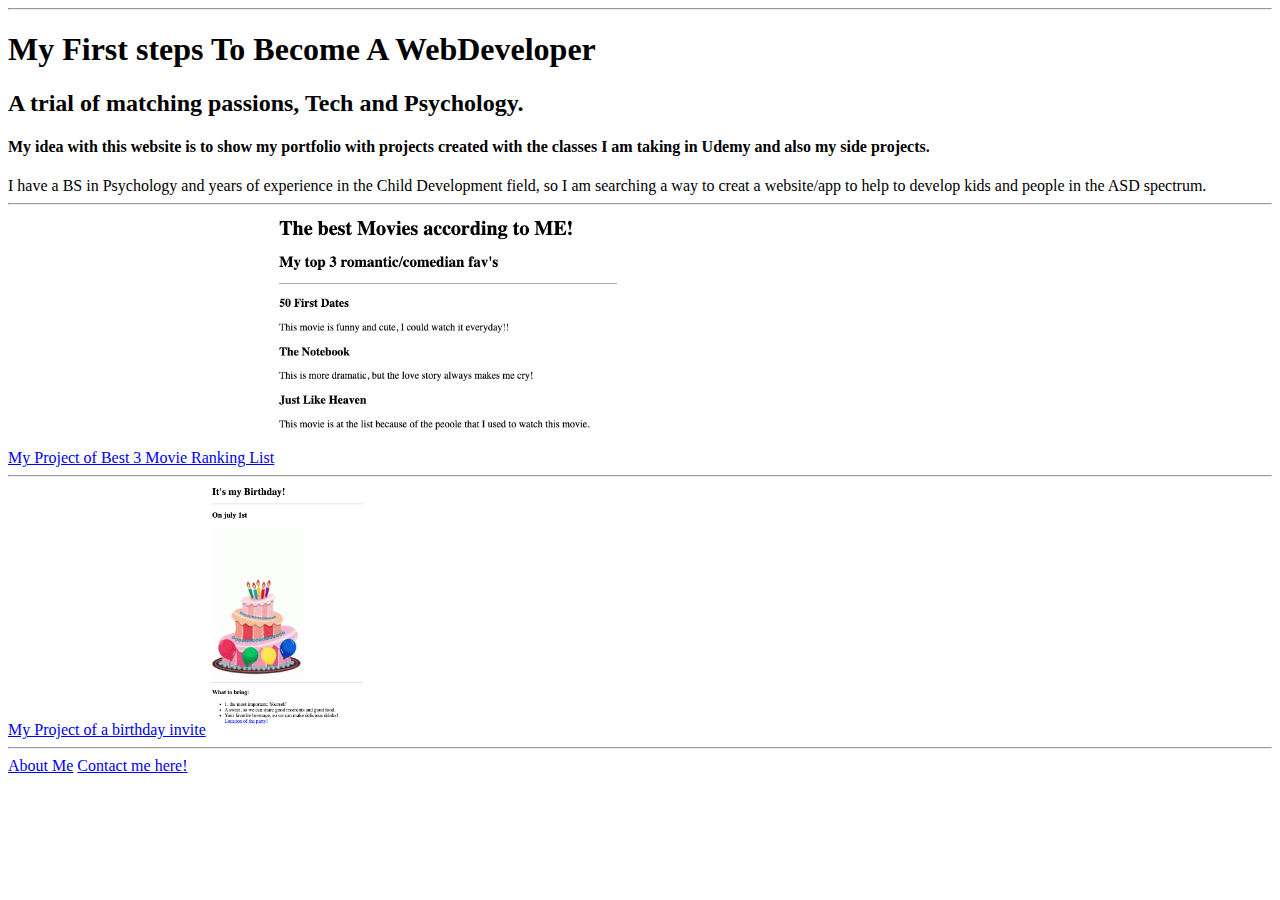
==== index.html @ c8e56bbc "Add files via upload" ====
<!DOCTYPE html>
<html lang="en">
<head>
<meta charset="utf-8">
<title> My First steps To Become A WebDeveloper
</title></head>
<hr/>
<body>
    <h1>My First steps To Become A WebDeveloper</h1>
    <h2>A trial of matching passions, Tech and Psychology.</h2>
<h4>My idea with this website is to show my portfolio with projects created with the classes I am taking in Udemy and also my side projects.
</h4> I have a BS in Psychology and years of experience in the Child Development field, so I am searching a way to creat a website/app to help to develop kids and people in the ASD spectrum.
<hr/>

<a href="./movie-ranking.html">My Project of Best 3 Movie Ranking List</a>
<img src="./The Best Movies.jpeg" height="250" alt="Image of my project of the best 3 movies"></a>
<hr/>
<a href="./Birthday invitation.html">My Project of a birthday invite</a>

<img src="./Birtdhay image.jpeg" height="250" alt="Birthday card invitation"></a>

<hr/>

<a href="./about.html">About Me</a>

<a href="./contact.html">Contact me here!</a>

</body>
</html>
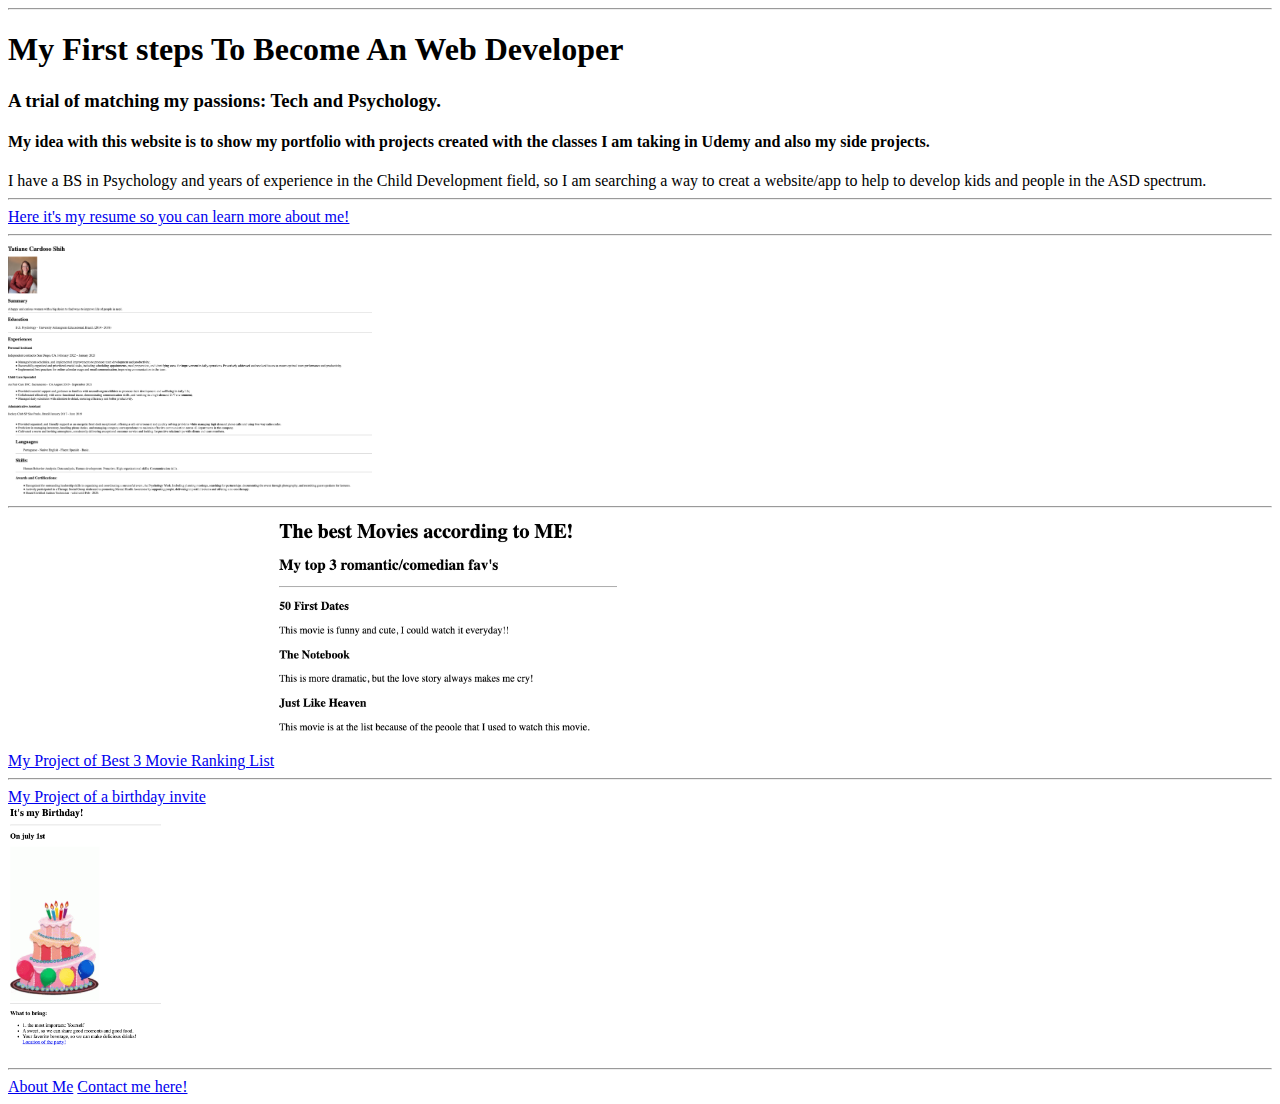
==== commit fcef4450: "Add files via upload" ====
--- a/index.html
+++ b/index.html
@@ -6,16 +6,20 @@
 </title></head>
 <hr/>
 <body>
-    <h1>My First steps To Become A WebDeveloper</h1>
-    <h2>A trial of matching passions, Tech and Psychology.</h2>
+    <h1>My First steps To Become An Web Developer</h1>
+    <h3>A trial of matching my passions: Tech and Psychology.</h3>
 <h4>My idea with this website is to show my portfolio with projects created with the classes I am taking in Udemy and also my side projects.
 </h4> I have a BS in Psychology and years of experience in the Child Development field, so I am searching a way to creat a website/app to help to develop kids and people in the ASD spectrum.
 <hr/>
 
+
+<a href="My Resume.html">Here it's my resume so you can learn more about me!</alt><hr />
+<img src="Resume Screenshot.png" height ="250" alt="image of my resume"></a> 
+<br /><hr>
 <a href="./movie-ranking.html">My Project of Best 3 Movie Ranking List</a>
 <img src="./The Best Movies.jpeg" height="250" alt="Image of my project of the best 3 movies"></a>
-<hr/>
-<a href="./Birthday invitation.html">My Project of a birthday invite</a>
+<hr />
+<a href="./Birthday invitation.html">My Project of a birthday invite</a><br >
 
 <img src="./Birtdhay image.jpeg" height="250" alt="Birthday card invitation"></a>
 
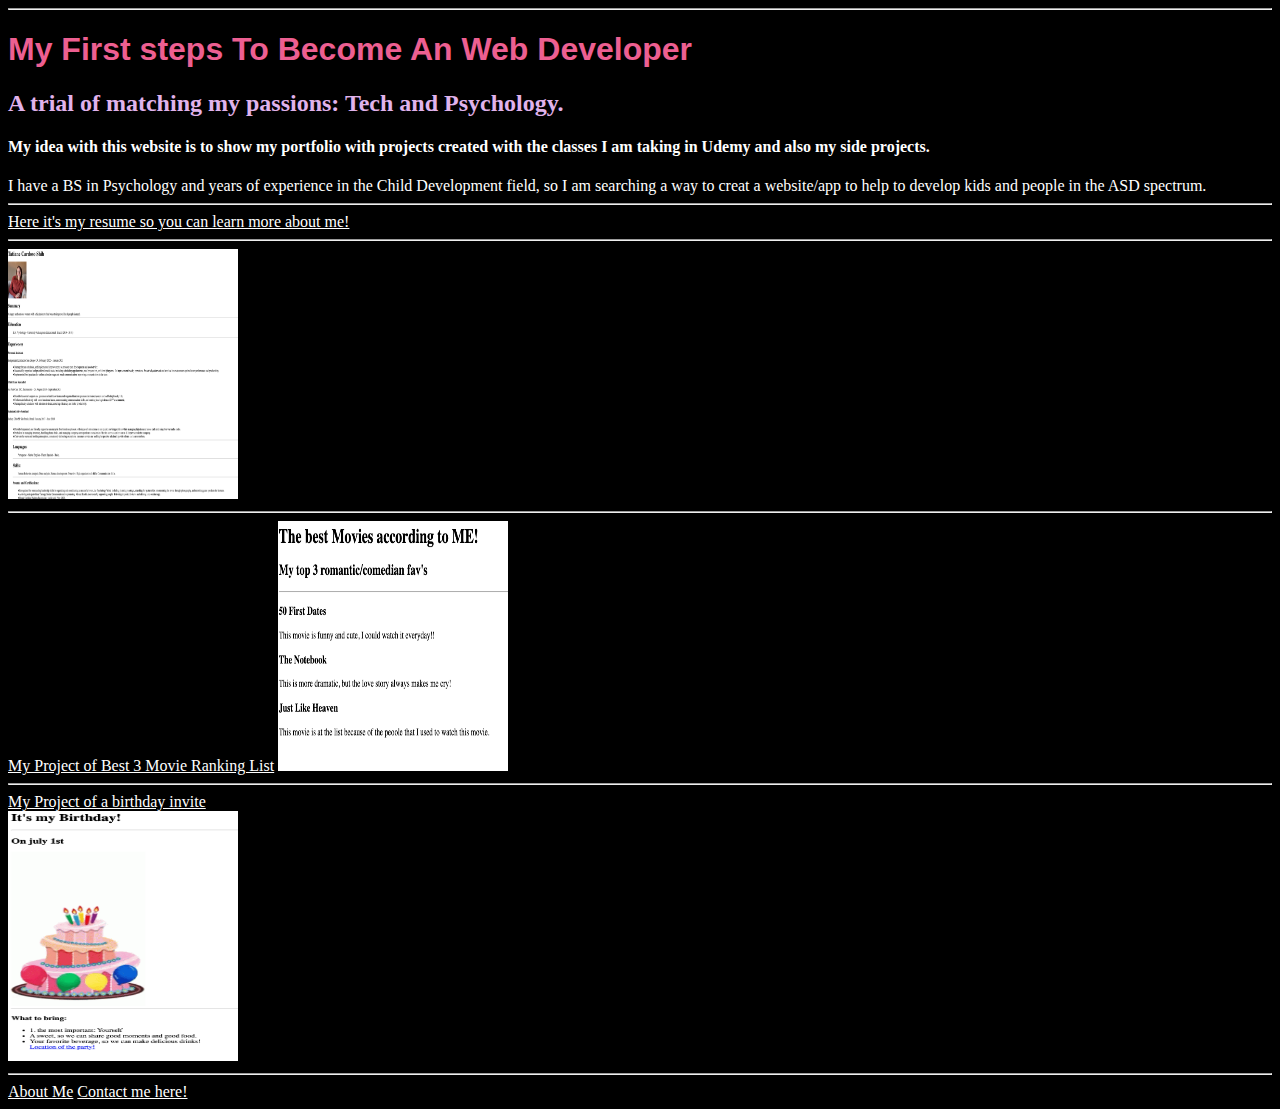
==== commit 43f50d35: "Add files via upload" ====
--- a/index.html
+++ b/index.html
@@ -1,36 +1,48 @@
 <!DOCTYPE html>
 <html lang="en">
-<head>
+<head> 
 <meta charset="utf-8">
+<html style="background-color:  rgb(0, 0, 0);">
 <title> My First steps To Become A WebDeveloper
 </title></head>
+<link rel="stylesheet" href="./stylewebsite.css" />
 <hr/>
 <body>
-    <h1>My First steps To Become An Web Developer</h1>
-    <h3>A trial of matching my passions: Tech and Psychology.</h3>
-<h4>My idea with this website is to show my portfolio with projects created with the classes I am taking in Udemy and also my side projects.
+<style>
+h1 {
+    font-family: 'Josefin Sans', sans-serif;
+}
+
+h2 {
+    font-family: 'pacifico',cursive;
+}
+
+
+
+</style>
+    <link rel="stylesheet" href="stylewebsite.css" />
+    <h1 style="color:#ed5f91;"> My First steps To Become An Web Developer</h1>
+    <h2 style="color:#e0b3ec;">A trial of matching my passions: Tech and Psychology.</h2>
+    <h4>My idea with this website is to show my portfolio with projects created with the classes I am taking in Udemy and also my side projects.
 </h4> I have a BS in Psychology and years of experience in the Child Development field, so I am searching a way to creat a website/app to help to develop kids and people in the ASD spectrum.
 <hr/>
 
-
 <a href="My Resume.html">Here it's my resume so you can learn more about me!</alt><hr />
-<img src="Resume Screenshot.png" height ="250" alt="image of my resume"></a> 
+<img src="Resume Screenshot.png" alt="image of my resume"></a> 
 <br /><hr>
 <a href="./movie-ranking.html">My Project of Best 3 Movie Ranking List</a>
-<img src="./The Best Movies.jpeg" height="250" alt="Image of my project of the best 3 movies"></a>
+<img src="./The Best Movies.jpeg" alt="Image of my project of the best 3 movies"></a>
 <hr />
 <a href="./Birthday invitation.html">My Project of a birthday invite</a><br >
-
-<img src="./Birtdhay image.jpeg" height="250" alt="Birthday card invitation"></a>
+<img src="./Birtdhay image.jpeg" alt="Birthday card invitation"></a>
 
 <hr/>
 
 <a href="./about.html">About Me</a>
-
 <a href="./contact.html">Contact me here!</a>
 
+</style>
 </body>
 </html>
 
 
-
--- a/stylewebsite.css
+++ b/stylewebsite.css
@@ -0,0 +1,27 @@
+
+
+img {
+    height: 250px;
+    width: 230px;
+     
+ }
+ 
+ * {
+    color:white
+ }
+
+ <link rel="preconnect" href="https://fonts.googleapis.com">
+<link rel="preconnect" href="https://fonts.gstatic.com" crossorigin>
+<link href="https://fonts.googleapis.com/css2?family=Caveat&family=Josefin+Sans&family=Merriweather:ital,wght@1,300&family=Quicksand:wght@500&display=swap" rel="stylesheet">
+
+
+
+
+<link rel="preconnect" href="https://fonts.googleapis.com">
+<link rel="preconnect" href="https://fonts.gstatic.com" crossorigin>
+<link href="https://fonts.googleapis.com/css2?family=Caveat&family=Josefin+Sans&family=Merriweather:ital,wght@1,300&family=Poppins:wght@200&family=Quicksand:wght@500&display=swap" rel="stylesheet">
+
+
+<link rel="preconnect" href="https://fonts.googleapis.com">
+<link rel="preconnect" href="https://fonts.gstatic.com" crossorigin>
+<link href="https://fonts.googleapis.com/css2?family=EB+Garamond:ital@1&family=Josefin+Sans&family=Pacifico&family=Poppins:wght@200&display=swap" rel="stylesheet">--- a/stylewebsite.css
+++ b/stylewebsite.css
@@ -0,0 +1,27 @@
+
+
+img {
+    height: 250px;
+    width: 230px;
+     
+ }
+ 
+ * {
+    color:white
+ }
+
+ <link rel="preconnect" href="https://fonts.googleapis.com">
+<link rel="preconnect" href="https://fonts.gstatic.com" crossorigin>
+<link href="https://fonts.googleapis.com/css2?family=Caveat&family=Josefin+Sans&family=Merriweather:ital,wght@1,300&family=Quicksand:wght@500&display=swap" rel="stylesheet">
+
+
+
+
+<link rel="preconnect" href="https://fonts.googleapis.com">
+<link rel="preconnect" href="https://fonts.gstatic.com" crossorigin>
+<link href="https://fonts.googleapis.com/css2?family=Caveat&family=Josefin+Sans&family=Merriweather:ital,wght@1,300&family=Poppins:wght@200&family=Quicksand:wght@500&display=swap" rel="stylesheet">
+
+
+<link rel="preconnect" href="https://fonts.googleapis.com">
+<link rel="preconnect" href="https://fonts.gstatic.com" crossorigin>
+<link href="https://fonts.googleapis.com/css2?family=EB+Garamond:ital@1&family=Josefin+Sans&family=Pacifico&family=Poppins:wght@200&display=swap" rel="stylesheet">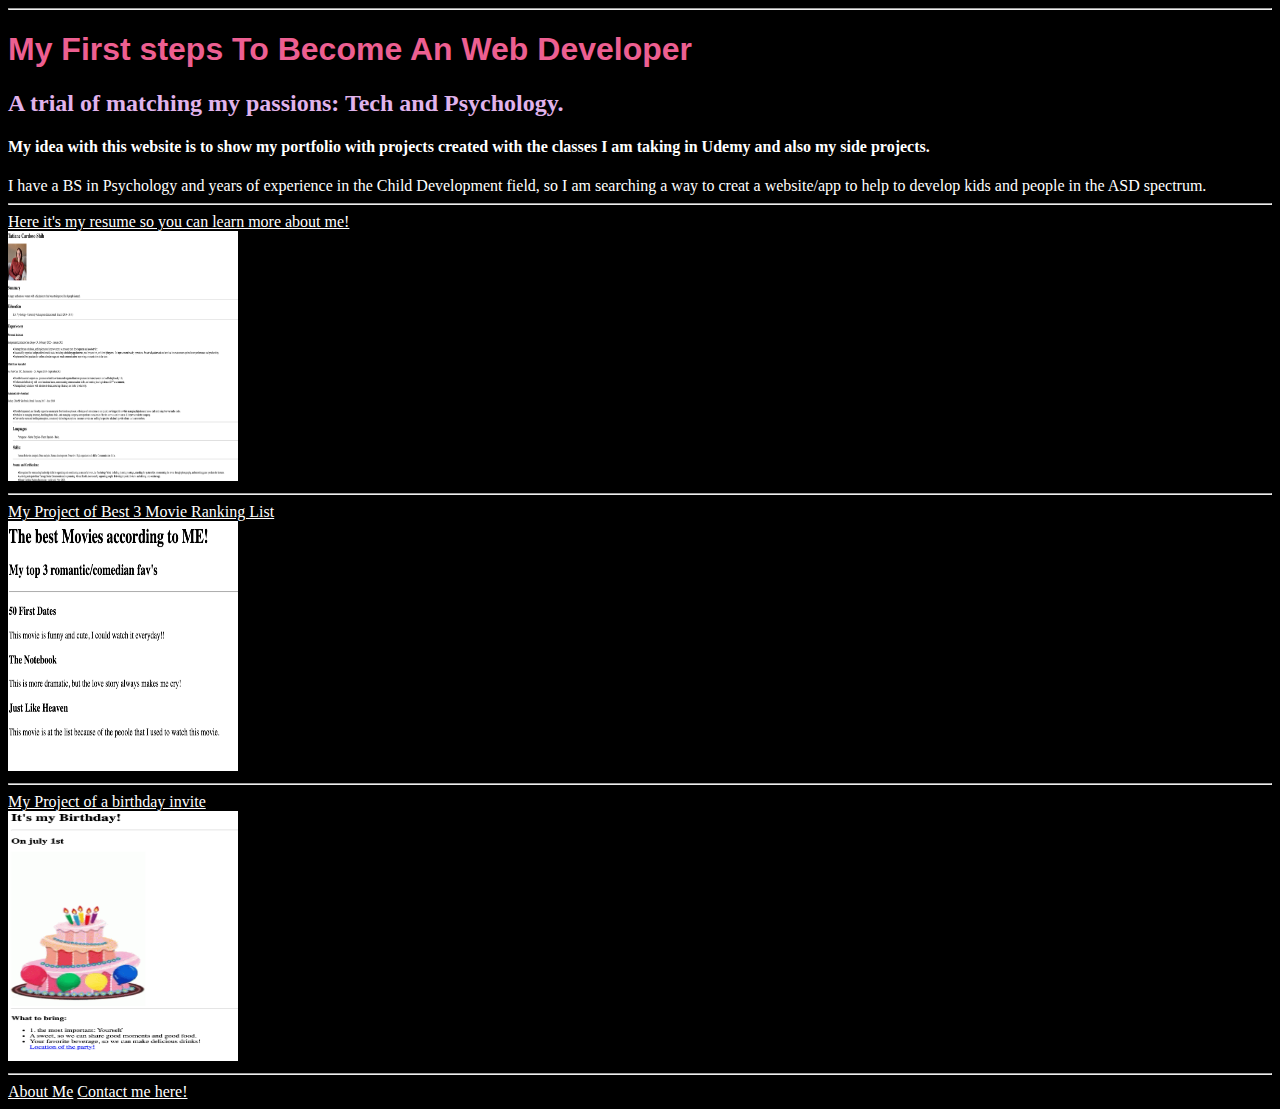
==== commit 60ce3c51: "Add files via upload" ====
--- a/index.html
+++ b/index.html
@@ -27,10 +27,11 @@
 </h4> I have a BS in Psychology and years of experience in the Child Development field, so I am searching a way to creat a website/app to help to develop kids and people in the ASD spectrum.
 <hr/>
 
-<a href="My Resume.html">Here it's my resume so you can learn more about me!</alt><hr />
+<a href="My Resume.html">Here it's my resume so you can learn more about me!</alt>
+    <br>
 <img src="Resume Screenshot.png" alt="image of my resume"></a> 
 <br /><hr>
-<a href="./movie-ranking.html">My Project of Best 3 Movie Ranking List</a>
+<a href="./movie-ranking.html">My Project of Best 3 Movie Ranking List</a> <br />
 <img src="./The Best Movies.jpeg" alt="Image of my project of the best 3 movies"></a>
 <hr />
 <a href="./Birthday invitation.html">My Project of a birthday invite</a><br >
